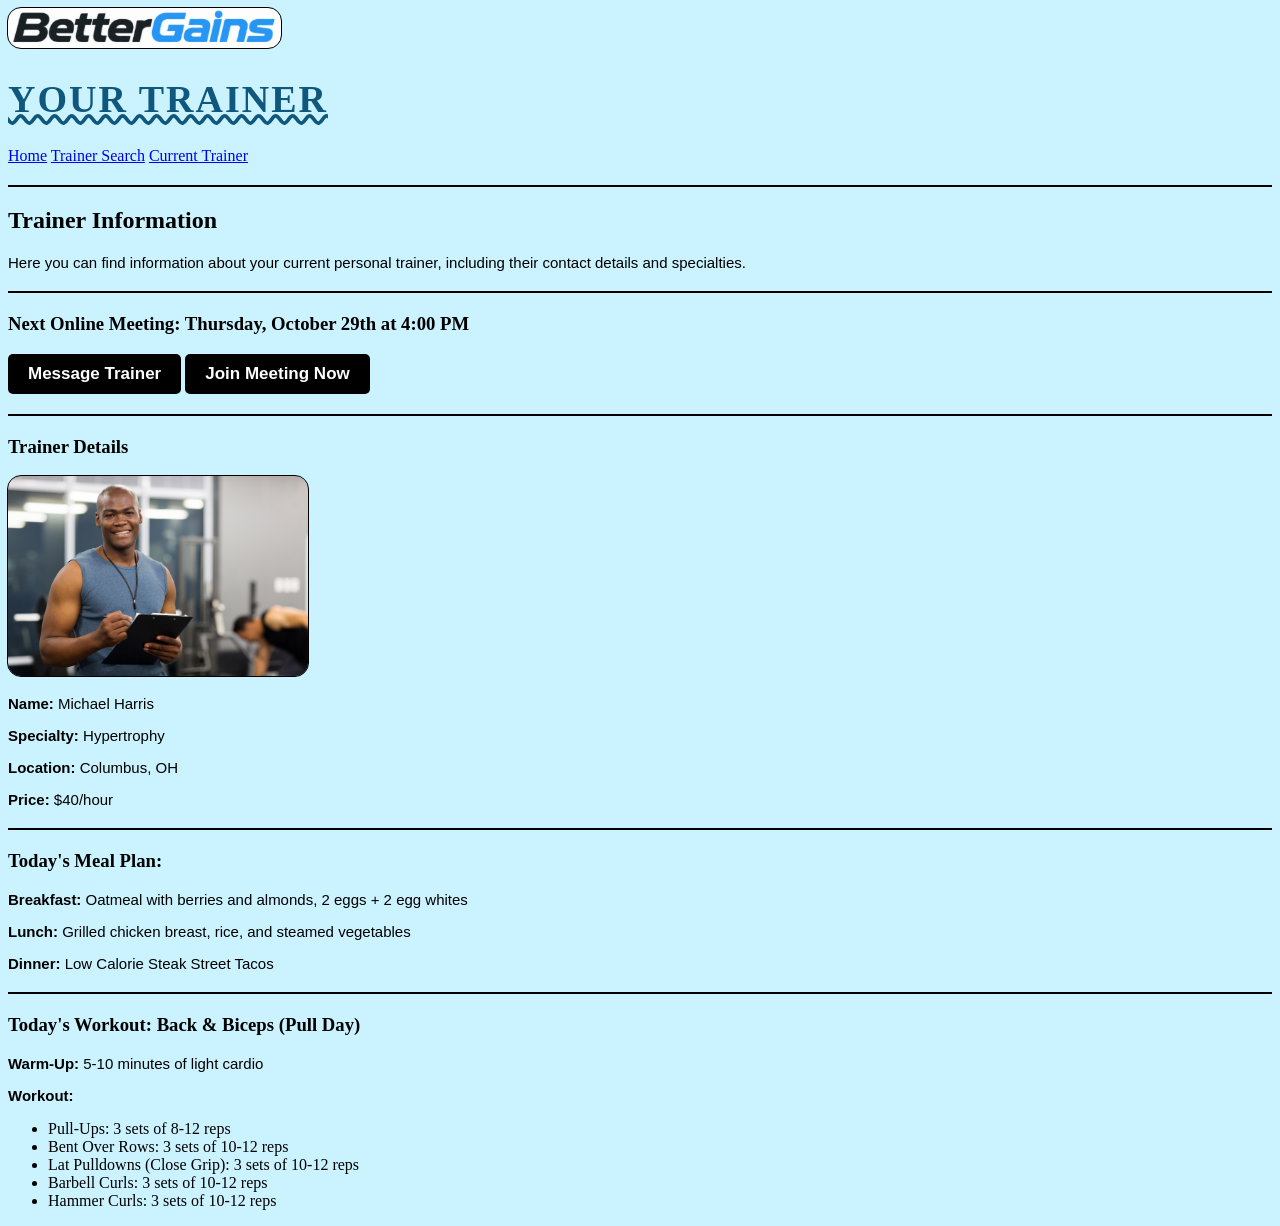
==== product_site/current_trainer.html @ f0a2b6d7 "assignment 5 complete, new current_trainer.html page + css updates site wide" ====
<!DOCTYPE html>

<!--
Name: Devin Castillo
Date: 10/11/2026
Description: The page where user will find all information about their current trainer.
They can meet from this page and see all meal plans and workouts here.
-->

<html lang="en">
<head>
    <meta charset="UTF-8">
    <title>BetterGains - Current Trainer</title>
    <link rel="stylesheet" href="css/styles.css">
</head>

<body>
    <!-- Header -->
    <img src="images/bettergains_logo.png" alt="BetterGains Logo" height="40">
    <h1>Your Trainer</h1>
    <a href="home.html">Home</a>
    <a href="trainer_search.html">Trainer Search</a>
    <a href="current_trainer.html">Current Trainer</a>
    <hr>
    <!-- Main Content -->
    <h2>Trainer Information</h2>
        <p>Here you can find information about your current personal trainer, including their contact details and specialties.</p>
    <hr>

    <!-- Meeting section-->
    <h3><strong>Next Online Meeting:</strong> Thursday, October 29th at 4:00 PM</h3>
        <button type="button" class="buttons">Message Trainer</button>
        <button type="button" class="buttons">Join Meeting Now</button>
    <hr>

    <!-- Trainer Details Section -->
    <h3>Trainer Details</h3>
        <img src="images/trainer2.jpg" alt="Trainer 2" height="200">
        <p><strong>Name:</strong> Michael Harris</p>
        <p><strong>Specialty:</strong> Hypertrophy</p>
        <p><strong>Location:</strong> Columbus, OH</p>
        <p><strong>Price:</strong> $40/hour</p>
    <hr>

    <!-- Meal Plan for the day -->
    <h3>Today's Meal Plan:</h3>
        <p><strong>Breakfast:</strong> Oatmeal with berries and almonds, 2 eggs + 2 egg whites</p>
        <p><strong>Lunch:</strong> Grilled chicken breast, rice, and steamed vegetables</p>
        <p><strong>Dinner:</strong> Low Calorie Steak Street Tacos</p>
    <hr>

    <!-- Daily workout-->
    <h3>Today's Workout: Back & Biceps (Pull Day)</h3>
        <p><strong>Warm-Up:</strong> 5-10 minutes of light cardio</p>
        <p><strong>Workout:</strong></p>
        <ul>
            <li>Pull-Ups: 3 sets of 8-12 reps</li>
            <li>Bent Over Rows: 3 sets of 10-12 reps</li>
            <li>Lat Pulldowns (Close Grip): 3 sets of 10-12 reps</li>
            <li>Barbell Curls: 3 sets of 10-12 reps</li>
            <li>Hammer Curls: 3 sets of 10-12 reps</li>
        </ul>
</body>
</html>
---- product_site/css/styles.css ----
/* 
Name: Devin Castillo
Date: 10/11/2026
Description: This is the css file for my website which
holds the general styles for all the pages.
*/


body {
	background-color: rgb(202, 242, 255);
}

hr {
    border: 1px solid rgb(0, 0, 0);
    margin: 20px 0;
}

/* used to make the images look better especially on the trainer search page */
img {
    border-radius: 13px;
    outline: 1px solid rgb(0, 0, 0);
}

/* changing main headings for every page */
h1 {
    font-size: 38px;
    color: rgb(15, 87, 125);
    text-decoration:wavy underline rgb(15, 87, 125);
    letter-spacing: 2px;
    text-transform: uppercase;
    font-family: Verdana;
}

p {
    font-size: 15px;
    color: rgb(0, 0, 0);
    font-family: Arial, Helvetica, sans-serif;
}

/* class to style buttons */
.buttons {
    background-color: rgb(0, 0, 0);
    color: rgb(255, 255, 255);
    border: none;
    padding: 10px 20px;
    font-size: 17px;
    font-weight: bold;
    cursor: pointer;
    border-radius: 5px;
}

/* id to make the links on homepage horizontal */
#footer {
    display: flex;
}

/* changing colors of link states */
a:link {
    color: rgb(0, 0, 238);
}

a:visited {
    color: rgb(85, 26, 139);
}

a:hover {
    color: rgb(255, 255, 255);
    text-decoration: underline;
}
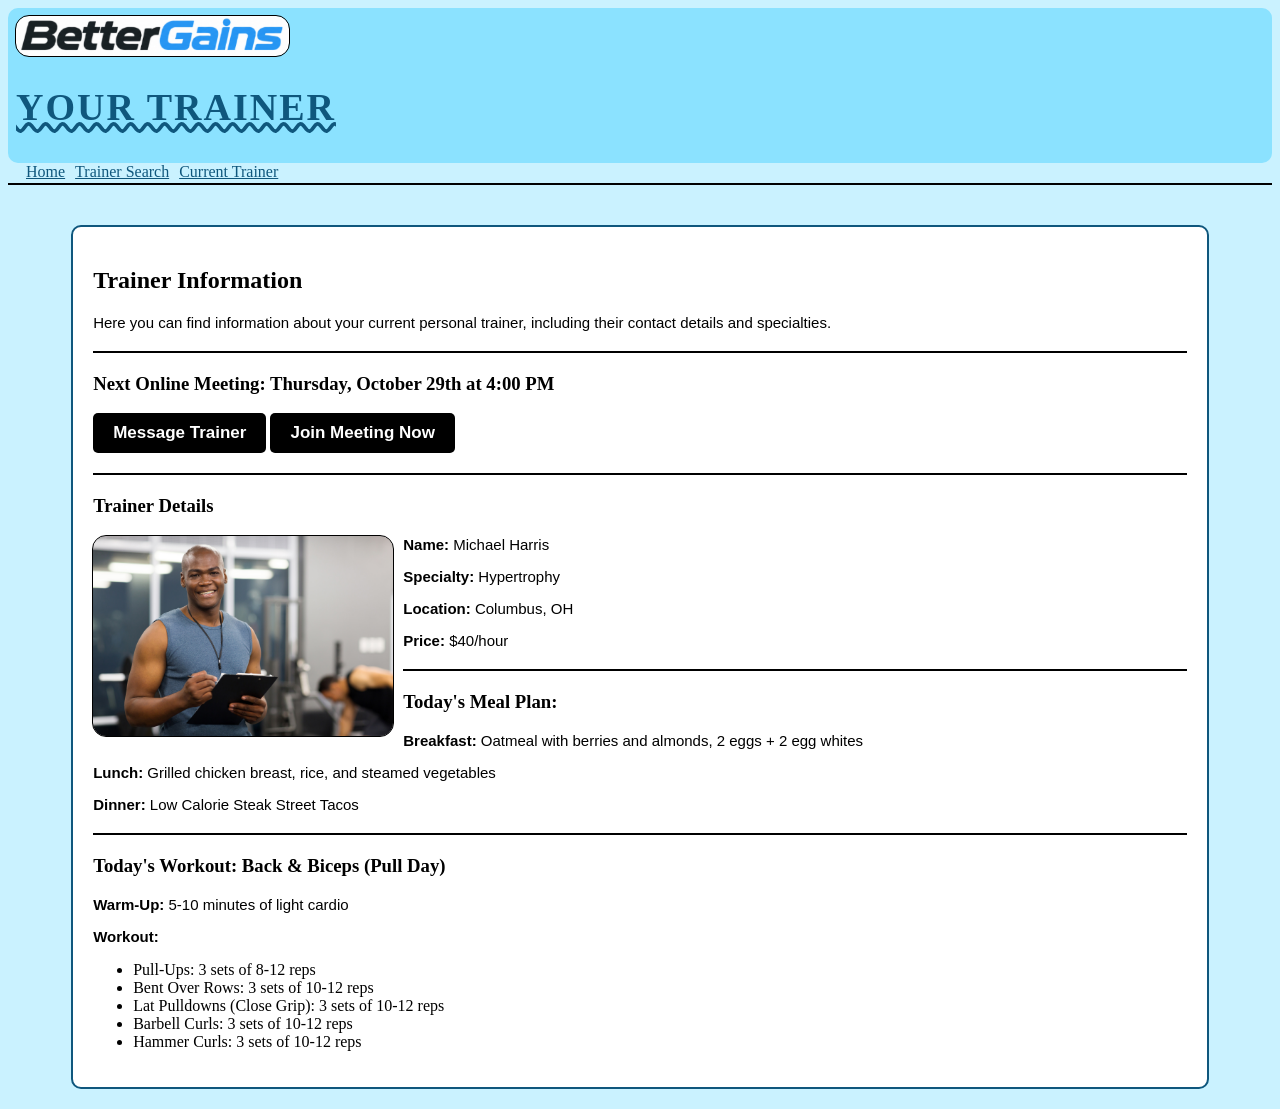
==== commit 9512b7fa: "assignment 6 complete, CSS header + content layout changes" ====
--- a/product_site/current_trainer.html
+++ b/product_site/current_trainer.html
@@ -16,49 +16,53 @@
 
 <body>
     <!-- Header -->
-    <img src="images/bettergains_logo.png" alt="BetterGains Logo" height="40">
-    <h1>Your Trainer</h1>
-    <a href="home.html">Home</a>
-    <a href="trainer_search.html">Trainer Search</a>
-    <a href="current_trainer.html">Current Trainer</a>
+    <div class="header">
+        <img src="images/bettergains_logo.png" alt="BetterGains Logo" height="40">
+        <h1>Your Trainer</h1>
+        <a href="home.html">Home</a>
+        <a href="trainer_search.html">Trainer Search</a>
+        <a href="current_trainer.html">Current Trainer</a>
+    </div>
     <hr>
-    <!-- Main Content -->
-    <h2>Trainer Information</h2>
-        <p>Here you can find information about your current personal trainer, including their contact details and specialties.</p>
-    <hr>
+    <div class="content">
+        <!-- Main Content -->
+        <h2>Trainer Information</h2>
+            <p>Here you can find information about your current personal trainer, including their contact details and specialties.</p>
+        <hr>
 
-    <!-- Meeting section-->
-    <h3><strong>Next Online Meeting:</strong> Thursday, October 29th at 4:00 PM</h3>
-        <button type="button" class="buttons">Message Trainer</button>
-        <button type="button" class="buttons">Join Meeting Now</button>
-    <hr>
+        <!-- Meeting section-->
+        <h3><strong>Next Online Meeting:</strong> Thursday, October 29th at 4:00 PM</h3>
+            <button type="button" class="buttons">Message Trainer</button>
+            <button type="button" class="buttons">Join Meeting Now</button>
+        <hr>
 
-    <!-- Trainer Details Section -->
-    <h3>Trainer Details</h3>
-        <img src="images/trainer2.jpg" alt="Trainer 2" height="200">
-        <p><strong>Name:</strong> Michael Harris</p>
-        <p><strong>Specialty:</strong> Hypertrophy</p>
-        <p><strong>Location:</strong> Columbus, OH</p>
-        <p><strong>Price:</strong> $40/hour</p>
-    <hr>
+        <!-- Trainer Details Section -->
+        <h3>Trainer Details</h3>
+            <img src="images/trainer2.jpg" alt="Trainer 2" height="200" id="current_trainer_img">
+            <p><strong>Name:</strong> Michael Harris</p>
+            <p><strong>Specialty:</strong> Hypertrophy</p>
+            <p><strong>Location:</strong> Columbus, OH</p>
+            <p><strong>Price:</strong> $40/hour</p>
+        <hr>
 
-    <!-- Meal Plan for the day -->
-    <h3>Today's Meal Plan:</h3>
-        <p><strong>Breakfast:</strong> Oatmeal with berries and almonds, 2 eggs + 2 egg whites</p>
-        <p><strong>Lunch:</strong> Grilled chicken breast, rice, and steamed vegetables</p>
-        <p><strong>Dinner:</strong> Low Calorie Steak Street Tacos</p>
-    <hr>
+        <!-- Meal Plan for the day -->
+        <h3>Today's Meal Plan:</h3>
+            <p><strong>Breakfast:</strong> Oatmeal with berries and almonds, 2 eggs + 2 egg whites</p>
+            <p><strong>Lunch:</strong> Grilled chicken breast, rice, and steamed vegetables</p>
+            <p><strong>Dinner:</strong> Low Calorie Steak Street Tacos</p>
+        <hr>
 
-    <!-- Daily workout-->
-    <h3>Today's Workout: Back & Biceps (Pull Day)</h3>
-        <p><strong>Warm-Up:</strong> 5-10 minutes of light cardio</p>
-        <p><strong>Workout:</strong></p>
-        <ul>
-            <li>Pull-Ups: 3 sets of 8-12 reps</li>
-            <li>Bent Over Rows: 3 sets of 10-12 reps</li>
-            <li>Lat Pulldowns (Close Grip): 3 sets of 10-12 reps</li>
-            <li>Barbell Curls: 3 sets of 10-12 reps</li>
-            <li>Hammer Curls: 3 sets of 10-12 reps</li>
-        </ul>
+        <!-- Daily workout-->
+        <h3>Today's Workout: Back & Biceps (Pull Day)</h3>
+            <p><strong>Warm-Up:</strong> 5-10 minutes of light cardio</p>
+            <p><strong>Workout:</strong></p>
+            <ul>
+                <li>Pull-Ups: 3 sets of 8-12 reps</li>
+                <li>Bent Over Rows: 3 sets of 10-12 reps</li>
+                <li>Lat Pulldowns (Close Grip): 3 sets of 10-12 reps</li>
+                <li>Barbell Curls: 3 sets of 10-12 reps</li>
+                <li>Hammer Curls: 3 sets of 10-12 reps</li>
+            </ul>
+    </div>
 </body>
 </html>
--- a/product_site/css/styles.css
+++ b/product_site/css/styles.css
@@ -66,4 +66,59 @@
 a:hover {
     color: rgb(255, 255, 255);
     text-decoration: underline;
+}
+
+/* header class with all of the link changes*/
+.header {
+    overflow: visible;
+    background-color: rgb(139, 226, 255);
+    padding: 8px;
+    border-radius: 10px;
+}
+
+.header a {
+    color: rgb(15, 87, 125);
+    float: left;
+    padding-top: 8px;
+    padding-left: 10px;
+}
+
+.header a:hover {
+    color: rgb(255, 255, 255);
+    text-decoration: underline;
+}
+
+.header a:active {
+    background-color:cadetblue;
+}
+
+.content {
+    width: 90%;
+    float: left;
+    margin: 20px 5%;
+    padding: 20px;
+    border: 2px solid rgb(15, 87, 125);
+    background-color: rgb(255, 255, 255);
+    box-sizing: border-box;
+    border-radius: 10px;
+}
+
+/* floating img to place text to the right of img*/
+#current_trainer_img {
+    float:left;
+    margin-right: 10px;
+}
+
+/*responsive web design, for small screens*/
+@media screen and (max-width: 600px) {
+  .header a {
+    float: none;
+    display: block;
+    text-align: left;
+  }
+
+  .content {
+    width: 100%;
+    font-size: 18px;
+  }
 }
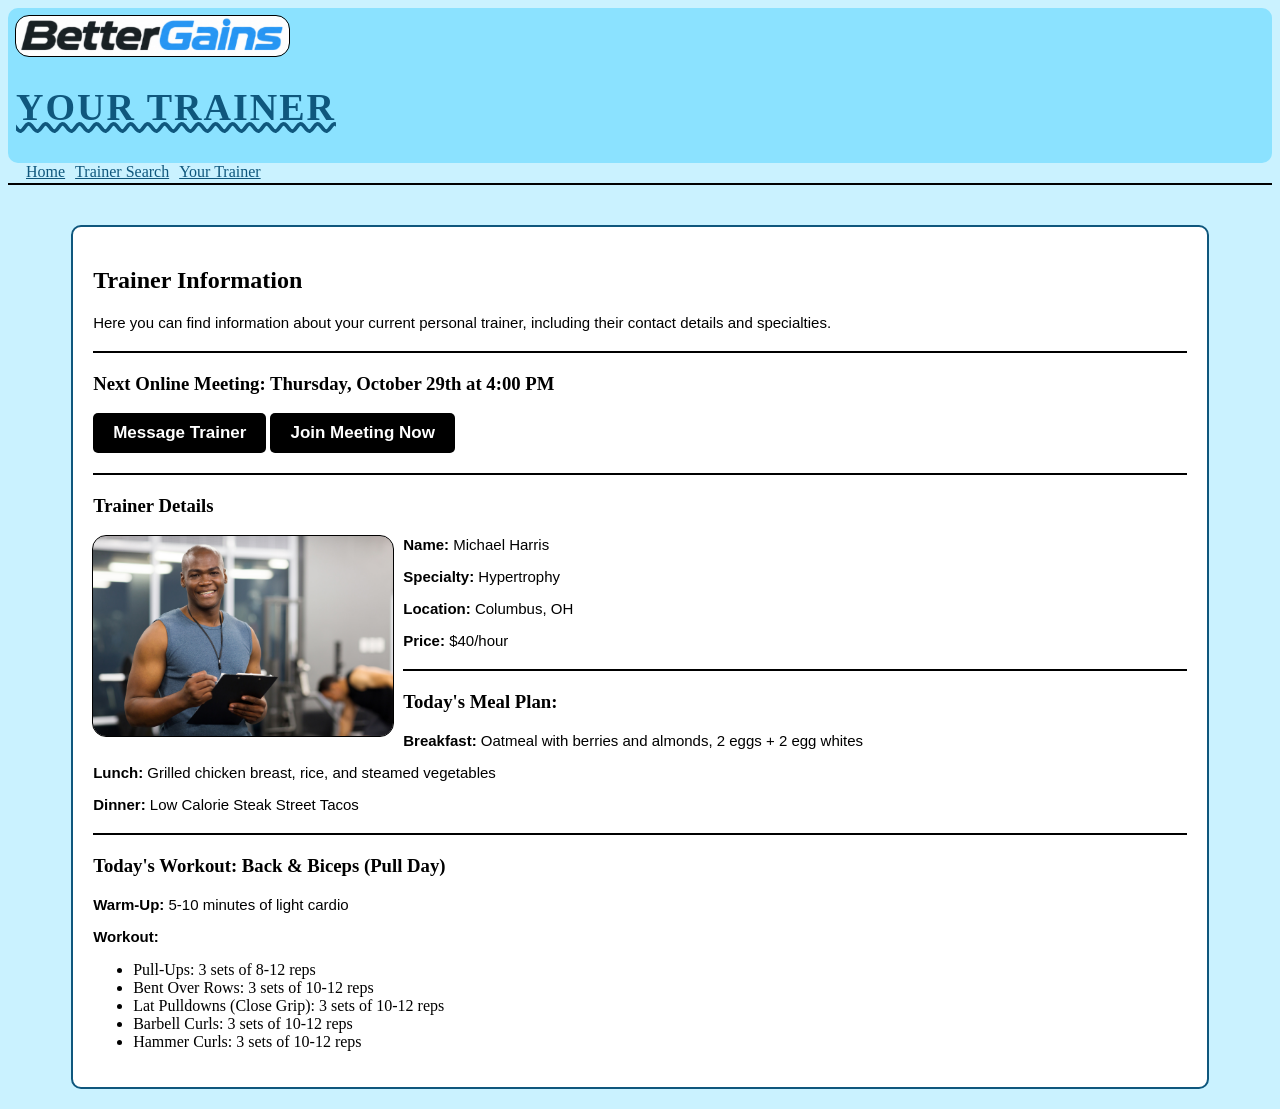
==== commit 1ab3d6dc: "current trainer to your trainer" ====
--- a/product_site/current_trainer.html
+++ b/product_site/current_trainer.html
@@ -21,7 +21,7 @@
         <h1>Your Trainer</h1>
         <a href="home.html">Home</a>
         <a href="trainer_search.html">Trainer Search</a>
-        <a href="current_trainer.html">Current Trainer</a>
+        <a href="current_trainer.html">Your Trainer</a>
     </div>
     <hr>
     <div class="content">
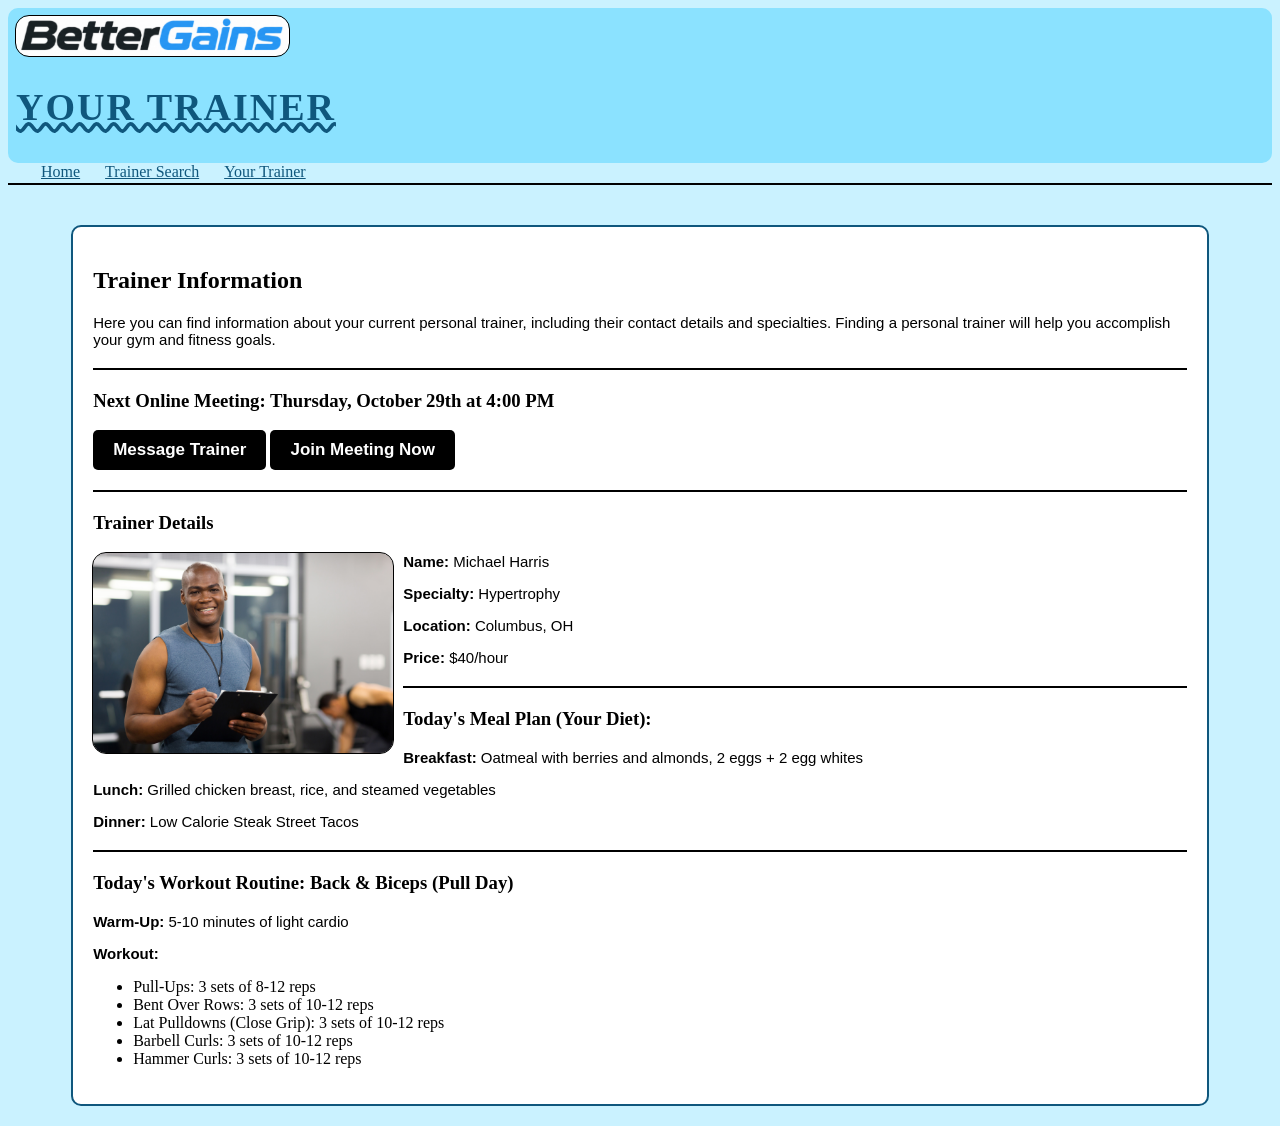
==== commit a02d7a9a: "Midterm complete, SEO + GA4 + Feedback" ====
--- a/product_site/current_trainer.html
+++ b/product_site/current_trainer.html
@@ -10,8 +10,26 @@
 <html lang="en">
 <head>
     <meta charset="UTF-8">
-    <title>BetterGains - Current Trainer</title>
+    <title>BetterGains - Your Personal Trainer</title>
+    <meta name="description" content="Meet your personal trainer, explore their fitness specialties,
+    and view your meal plan and workout routine to support your health and strength goals.">
+    <meta property="og:title" content="BetterGains - Your Personal Trainer">
+    <meta property="og:description" content="Meet your personal trainer, explore their fitness specialties, and view your meal plan and workout routine to support your health and strength goals.">
+    <meta property="og:image" content="https://devincastillo.rhody.dev/csc271_projects/product_site/images/bettergains_logo.png">
+    <meta property="og:url" content="https://devincastillo.rhody.dev/csc271_projects/product_site/current_trainer.html">
+    <meta property="og:type" content="website">
     <link rel="stylesheet" href="css/styles.css">
+
+    <!-- Google tag (gtag.js) -->
+    <script async src="https://www.googletagmanager.com/gtag/js?id=G-Z3NDQKDMDP"></script>
+    <script>
+    window.dataLayer = window.dataLayer || [];
+    function gtag(){dataLayer.push(arguments);}
+    gtag('js', new Date());
+
+    gtag('config', 'G-Z3NDQKDMDP');
+    </script>
+
 </head>
 
 <body>
@@ -27,7 +45,9 @@
     <div class="content">
         <!-- Main Content -->
         <h2>Trainer Information</h2>
-            <p>Here you can find information about your current personal trainer, including their contact details and specialties.</p>
+            <p>Here you can find information about your current personal trainer, including their contact details and specialties. 
+                Finding a personal trainer will help you accomplish your gym and fitness goals.
+            </p>
         <hr>
 
         <!-- Meeting section-->
@@ -46,14 +66,14 @@
         <hr>
 
         <!-- Meal Plan for the day -->
-        <h3>Today's Meal Plan:</h3>
+        <h3>Today's Meal Plan (Your Diet):</h3>
             <p><strong>Breakfast:</strong> Oatmeal with berries and almonds, 2 eggs + 2 egg whites</p>
             <p><strong>Lunch:</strong> Grilled chicken breast, rice, and steamed vegetables</p>
             <p><strong>Dinner:</strong> Low Calorie Steak Street Tacos</p>
         <hr>
 
         <!-- Daily workout-->
-        <h3>Today's Workout: Back & Biceps (Pull Day)</h3>
+        <h3>Today's Workout Routine: Back & Biceps (Pull Day)</h3>
             <p><strong>Warm-Up:</strong> 5-10 minutes of light cardio</p>
             <p><strong>Workout:</strong></p>
             <ul>
--- a/product_site/css/styles.css
+++ b/product_site/css/styles.css
@@ -63,12 +63,6 @@
     color: rgb(85, 26, 139);
 }
 
-a:hover {
-    color: rgb(255, 255, 255);
-    text-decoration: underline;
-}
-
-/* header class with all of the link changes*/
 .header {
     overflow: visible;
     background-color: rgb(139, 226, 255);
@@ -80,7 +74,7 @@
     color: rgb(15, 87, 125);
     float: left;
     padding-top: 8px;
-    padding-left: 10px;
+    padding-left: 25px;
 }
 
 .header a:hover {
@@ -89,7 +83,7 @@
 }
 
 .header a:active {
-    background-color:cadetblue;
+    background-color:rgb(202, 242, 255);
 }
 
 .content {
@@ -103,13 +97,11 @@
     border-radius: 10px;
 }
 
-/* floating img to place text to the right of img*/
 #current_trainer_img {
     float:left;
     margin-right: 10px;
 }
 
-/*responsive web design, for small screens*/
 @media screen and (max-width: 600px) {
   .header a {
     float: none;
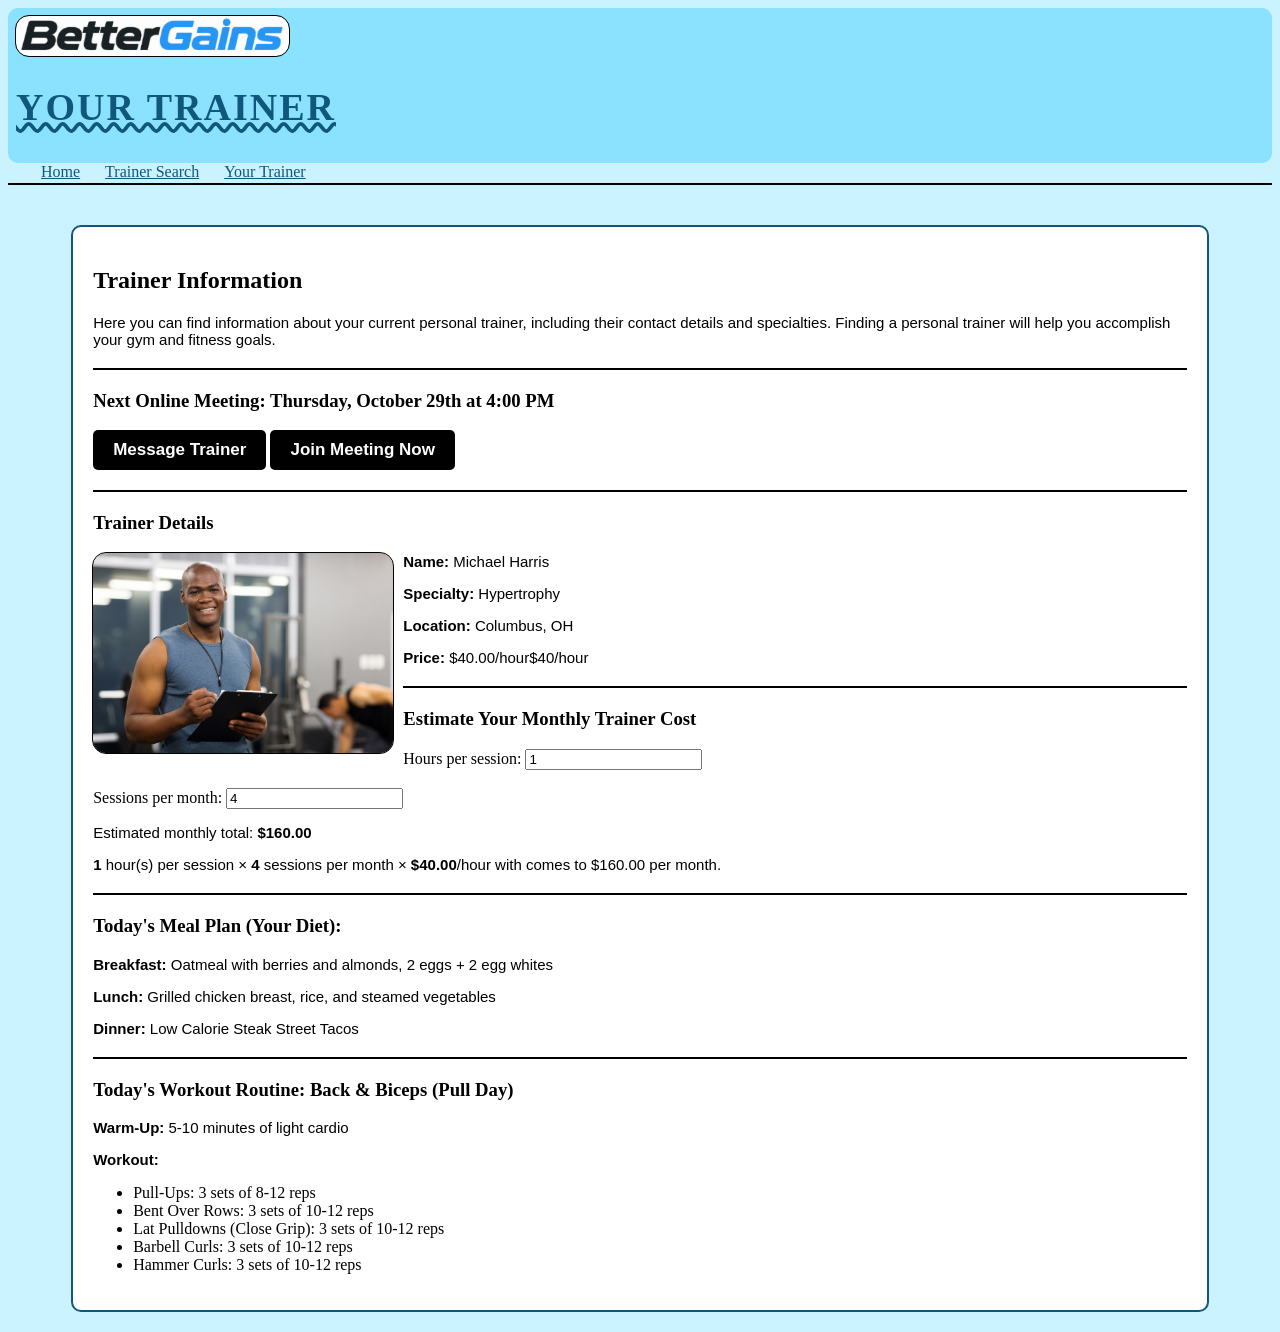
==== commit ae8b01de: "script to calculate total price dynamically" ====
--- a/product_site/current_trainer.html
+++ b/product_site/current_trainer.html
@@ -19,6 +19,7 @@
     <meta property="og:url" content="https://devincastillo.rhody.dev/csc271_projects/product_site/current_trainer.html">
     <meta property="og:type" content="website">
     <link rel="stylesheet" href="css/styles.css">
+    <script src="js/totalPrice.js" defer></script>
 
     <!-- Google tag (gtag.js) -->
     <script async src="https://www.googletagmanager.com/gtag/js?id=G-Z3NDQKDMDP"></script>
@@ -59,10 +60,25 @@
         <!-- Trainer Details Section -->
         <h3>Trainer Details</h3>
             <img src="images/trainer2.jpg" alt="Trainer 2" height="200" id="current_trainer_img">
-            <p><strong>Name:</strong> Michael Harris</p>
+            <!-- using span to help with the dynamic calculations and ids/classes-->
+            <p><strong>Name:</strong> <span class="trainer-name"></span>Michael Harris</span></p>
             <p><strong>Specialty:</strong> Hypertrophy</p>
             <p><strong>Location:</strong> Columbus, OH</p>
-            <p><strong>Price:</strong> $40/hour</p>
+            <p><strong>Price:</strong> <span class="trainer-hourly-price" data-hourly-rate="40"></span>$40/hour</span></p>
+        <hr>
+
+        <!-- Monthly trainer cost calculator -->
+        <h3>Estimate Your Monthly Trainer Cost</h3>
+        <form id="trainer-cost-calculator">
+            <label for="hours-per-session">Hours per session:</label>
+            <input type="number" id="hours-per-session" value="1" required>
+            <br>
+            <br>
+            <label for="sessions-per-month">Sessions per month:</label>
+            <input type="number" id="sessions-per-month" value="4" required>
+        </form>
+        <p>Estimated monthly total: <strong id="monthly-total" aria-live="polite">$160.00</strong></p>
+        <p id="calculation-summary">Enter your session schedule to see the estimate.</p>
         <hr>
 
         <!-- Meal Plan for the day -->
